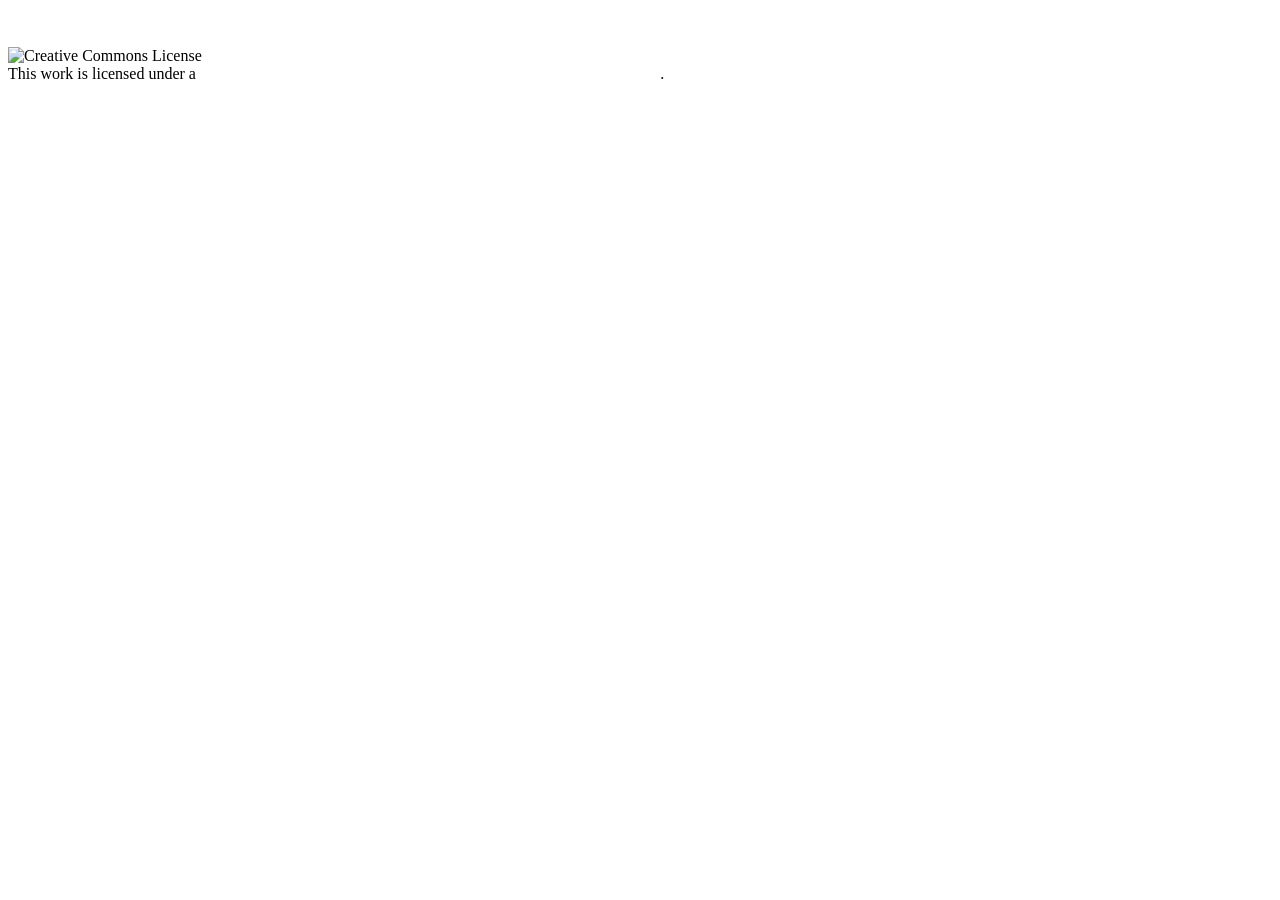
==== index.html @ 51c87f85 "Okay, the real one with the stuff." ====
<!DOCTYPE html>
<html>

<!-- This is for the favicon icon I supposedly need for my website...-->
<link rel ="icon"
	type=image/x-icon
	href="vvsIcon.ico">
<link rel = "stylesheet"
	type = "text/css"
	href = "style.css" />

<title>Welcome to vv's website!  </title>	
<body>	
	<!-- This is for the navigation bar -->
	<div id=navBar>
	<header>					
	<!--&nbsp makes a non breaking space in between things making them look pretty!!!-->
		<a href = "bookmarks/bookmarks.html">My Bookmarks</a> &nbsp;
		<a href = "index.html">Home Page</a> &nbsp;
		<a href = "theCampaign/theCampaign.html">The Campaign</a> &nbsp;
		<a href = "downloads/downloads.html"> Downloads</a>
	</header>
	</div>
		

	<div id=footer
		<a rel="license" href="http://creativecommons.org/licenses/by-nd/4.0/"><img 
		alt="Creative Commons License" style="border-width:0" 
		src="https://i.creativecommons.org/l/by-nd/4.0/88x31.png" /></a><br />
		This work is licensed under a <a rel="license" href="http://creativecommons.org/licenses/by-nd/4.0/">
		Creative Commons Attribution-NoDerivatives 4.0 International License</a>.
		
	</div>
</body>
</html>
---- style.css ----
/*style.css*/
/*This is the home page of vvbudh.com*/

A:link
{
	color: #FFF;
}
a, a:visited{
	color: #FFF;
}

#navBar
{
	text-align: center;
	padding: 5px;
	border: 1px solid #FFF;
	font-size:24px;
}

#body
{
    color:white;
	/*This is to show the background image*/
	background: black url("EdWhite.jpg") no-repeat center top;
	background-size: cover;
	background-size: 100%;

#footer
{
	position:absolute;
	left:0;
	right:0;
	bottom:0;
	width: 100%;
	text-align: right;
	background-color:purple;
	
	font-size:11px;
	padding-top: 0px;
	padding-right: -15px;
	padding-bottom: 10px;
	padding-left: 0px;
}
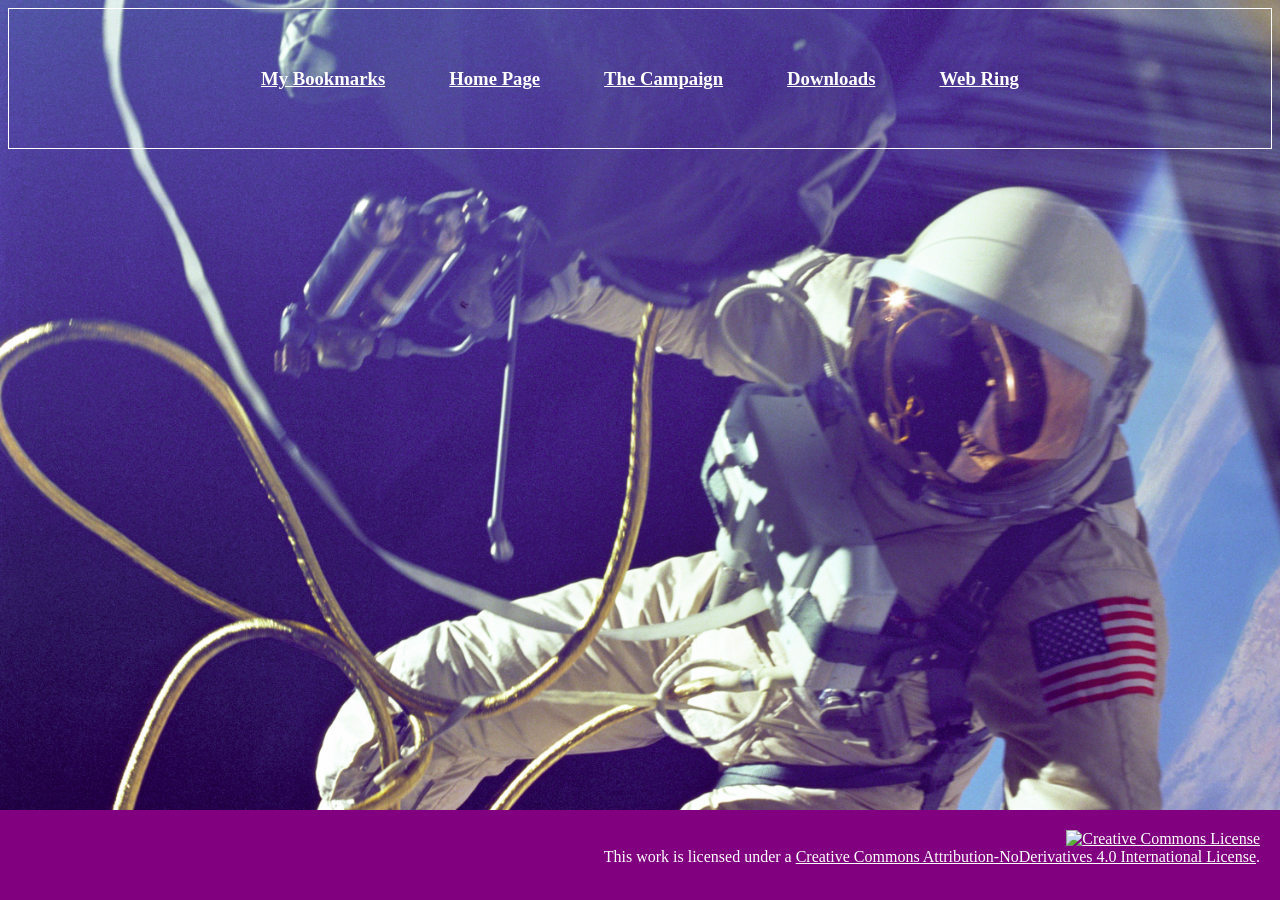
==== commit 5c67ff31: "Moved to Flexboxes for the Headder and used a different class for the Footer so it stays Absolute on" ====
--- a/index.html
+++ b/index.html
@@ -1,35 +1,67 @@
 <!DOCTYPE html>
 <html>
-
 <!-- This is for the favicon icon I supposedly need for my website...-->
 <link rel ="icon"
 	type=image/x-icon
 	href="vvsIcon.ico">
+<!-- Style Sheet link -->
 <link rel = "stylesheet"
 	type = "text/css"
 	href = "style.css" />
 
 <title>Welcome to vv's website!  </title>	
-<body>	
-	<!-- This is for the navigation bar -->
+<!-- Must have an inline <style> and "body{}" section for every single .html file with it's own separate background. -->
+<style>
+	body {
+		background-image: url("EdWhite.jpg");
+		background-size: cover;
+		background-position: top;
+		background-attachment: fixed;
+	}
+</style>
+
+<!--	 This is for the navigation bar which is now depricated in favour of the Flexbox.
 	<div id=navBar>
 	<header>					
-	<!--&nbsp makes a non breaking space in between things making them look pretty!!!-->
+	<!--&nbsp makes a non breaking space in between things making them look pretty!!!
 		<a href = "bookmarks/bookmarks.html">My Bookmarks</a> &nbsp;
 		<a href = "index.html">Home Page</a> &nbsp;
 		<a href = "theCampaign/theCampaign.html">The Campaign</a> &nbsp;
 		<a href = "downloads/downloads.html"> Downloads</a>
 	</header>
-	</div>
+	</div> -->
+
+<!--	</br></br></br></br></br></br></br></br></br></br></br></br></br></br></br></br></br></br></br></br></br></br></br></br></br></br></br></br></br></br></br></br></br></br></br></br></br></br></br></br></br></br></br></br></br> I have no idea how to get the footer to the bottom of the page without doing these line breaks. FLEX BOXES! -->
 		
 
-	<div id=footer
+
+<!-- This is for the Flex Nav bar. -->
+<div class="flexNavBarParentContainer">
+
+	<a href="bookmarks/bookmarks.html" class="flexNavBarChildContainer"><div><h3>My Bookmarks</h3></div></a>
+	<a href="index.html" class="flexNavBarChildContainer"><div><h3>Home Page</h3></div></a>
+	<a href="theCampaign/theCampaign.html" class="flexNavBarChildContainer"><div><h3>The Campaign</h3></div></a>
+	<a href="downloads/downloads.html" class="flexNavBarChildContainer"><div><h3>Downloads</h3></div></a>
+	<a href="webRing/webRing.html" class="flexNavBarChildContainer"><div><h3>Web Ring</h3></div></a>
+</div>
+
+<!-- This is for the Footer that's Absolutely going to be okay. -->
+<div class="footerBlock">
+
+<a rel="license" href="http://creativecommons.org/licenses/by-nd/4.0/"><img
+		alt="Creative Commons License" style="border-width:0"
+		src="https://i.creativecommons.org/l/by-nd/4.0/88x31.png" /></a><br />
+		This work is licensed under a <a rel="license" href="http://creativecommons.org/licenses/by-nd/4.0/">
+		Creative Commons Attribution-NoDerivatives 4.0 International License</a>.
+</div>
+
+
+<!--	<div id=footer
 		<a rel="license" href="http://creativecommons.org/licenses/by-nd/4.0/"><img 
 		alt="Creative Commons License" style="border-width:0" 
 		src="https://i.creativecommons.org/l/by-nd/4.0/88x31.png" /></a><br />
 		This work is licensed under a <a rel="license" href="http://creativecommons.org/licenses/by-nd/4.0/">
 		Creative Commons Attribution-NoDerivatives 4.0 International License</a>.
 		
-	</div>
-</body>
+	</div> -->
 </html>
--- a/style.css
+++ b/style.css
@@ -1,14 +1,7 @@
 /*style.css*/
 /*This is the home page of vvbudh.com*/
-
-A:link
-{
-	color: #FFF;
-}
-a, a:visited{
-	color: #FFF;
-}
-
+A:link:{color: #FFF;}
+a, a:visited{color: #FFF;}
 #navBar
 {
 	text-align: center;
@@ -16,28 +9,83 @@
 	border: 1px solid #FFF;
 	font-size:24px;
 }
+#head
+{
+	text-align: center;
+}
 
-#body
+body
 {
     color:white;
 	/*This is to show the background image*/
-	background: black url("EdWhite.jpg") no-repeat center top;
 	background-size: cover;
-	background-size: 100%;
+	background-repeat: no-repeat;
+	background-position: top;
 
-#footer
+/* The settings for all divs on the pages.*/
+div {
+	padding: 20px;
+}
+
+/*#footer
 {
 	position:absolute;
-	left:0;
-	right:0;
-	bottom:0;
+	bottom:5px;
 	width: 100%;
 	text-align: right;
 	background-color:purple;
 	
 	font-size:11px;
-	padding-top: 0px;
+/*	padding-top: 0px;
 	padding-right: -15px;
 	padding-bottom: 10px;
 	padding-left: 0px;
+*/
 }
+
+.footerBlock
+{
+	position: fixed;
+
+	text-align: right;
+	inset: 90% 0% 0% 0%;
+	background-color:purple;
+}
+
+/* Footer # 2 With Flex Containers. */
+.flexNavBarParentContainer {
+	display: flex;
+	justify-content: center;
+/*	background-color: gray; /*Temp for debugging */
+	gap: 24px;
+
+	border: 1px solid white;
+	/*align-items: start,flex-end, center, lets you adjust the size of items, individually or not.*/
+
+}
+
+.flexNavBarChildContainer {
+/*	background-color: darkblue; */
+	/*align-self: flex-end;*/
+
+
+	&:nth-child(1)
+	{
+/*		background-color: darkmagenta; */
+/*		height:24px; */
+
+	}
+}
+
+/*
+ width: 100px;
+ height: 50px;           *
+ font-size: 24px;
+ text-align: center;
+ display: flex;
+ flex-direction: row;
+ background-color: gray;
+ flex-wrap: nowrap; or wrap
+ justify-content: space-around, space-evenly, space-between, center,
+ Also mind the gap earlier gap: 20px;
+ */
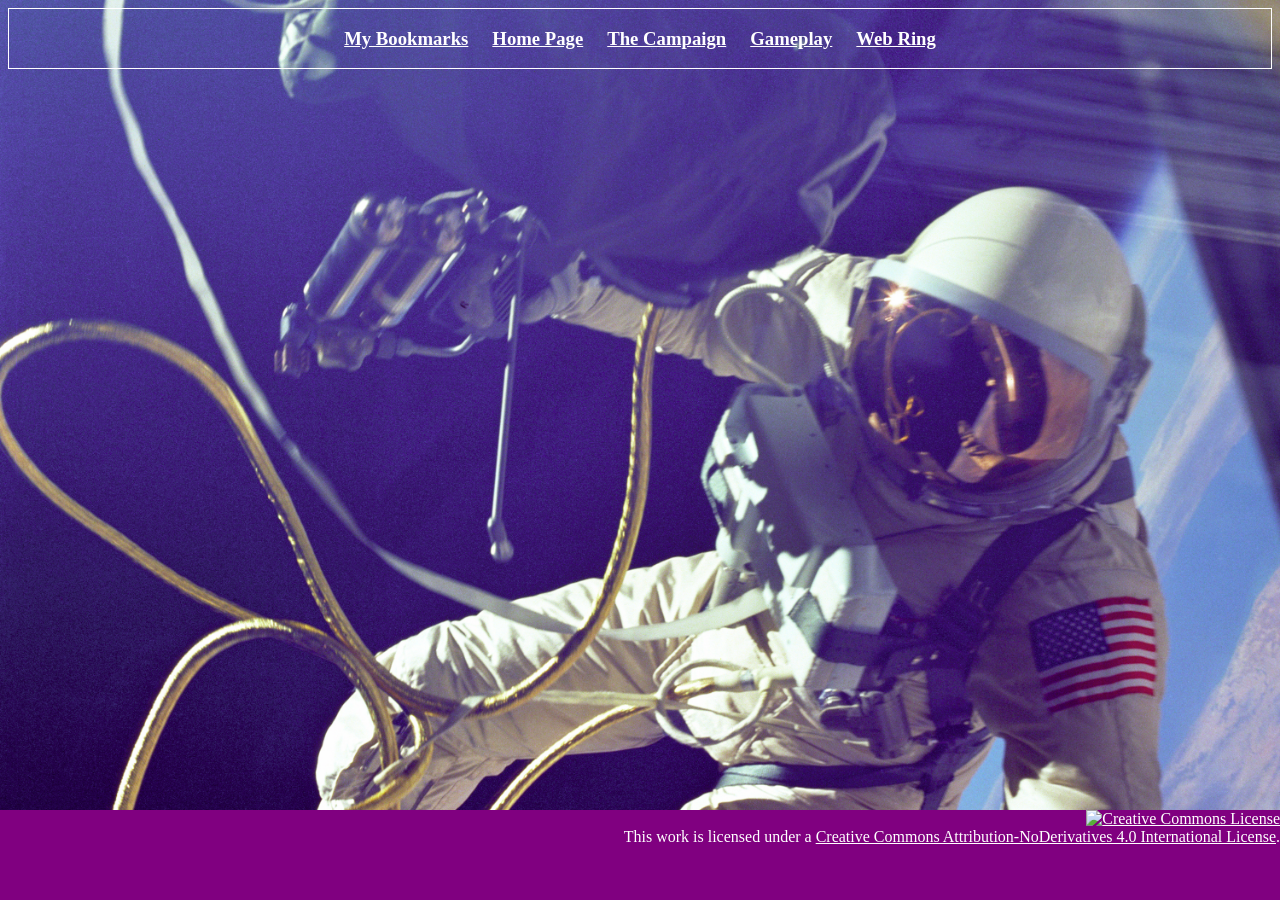
==== commit a235ecb1: "OKAY LAST TIME. Made the website ready for production. Changed Downloads to gameplay. And omitted th" ====
--- a/index.html
+++ b/index.html
@@ -41,7 +41,7 @@
 	<a href="bookmarks/bookmarks.html" class="flexNavBarChildContainer"><div><h3>My Bookmarks</h3></div></a>
 	<a href="index.html" class="flexNavBarChildContainer"><div><h3>Home Page</h3></div></a>
 	<a href="theCampaign/theCampaign.html" class="flexNavBarChildContainer"><div><h3>The Campaign</h3></div></a>
-	<a href="downloads/downloads.html" class="flexNavBarChildContainer"><div><h3>Downloads</h3></div></a>
+	<a href="gameplay/gameplay.html" class="flexNavBarChildContainer"><div><h3>Gameplay</h3></div></a>
 	<a href="webRing/webRing.html" class="flexNavBarChildContainer"><div><h3>Web Ring</h3></div></a>
 </div>
 
--- a/style.css
+++ b/style.css
@@ -24,7 +24,7 @@
 
 /* The settings for all divs on the pages.*/
 div {
-	padding: 20px;
+/*	padding: 5px; */
 }
 
 /*#footer
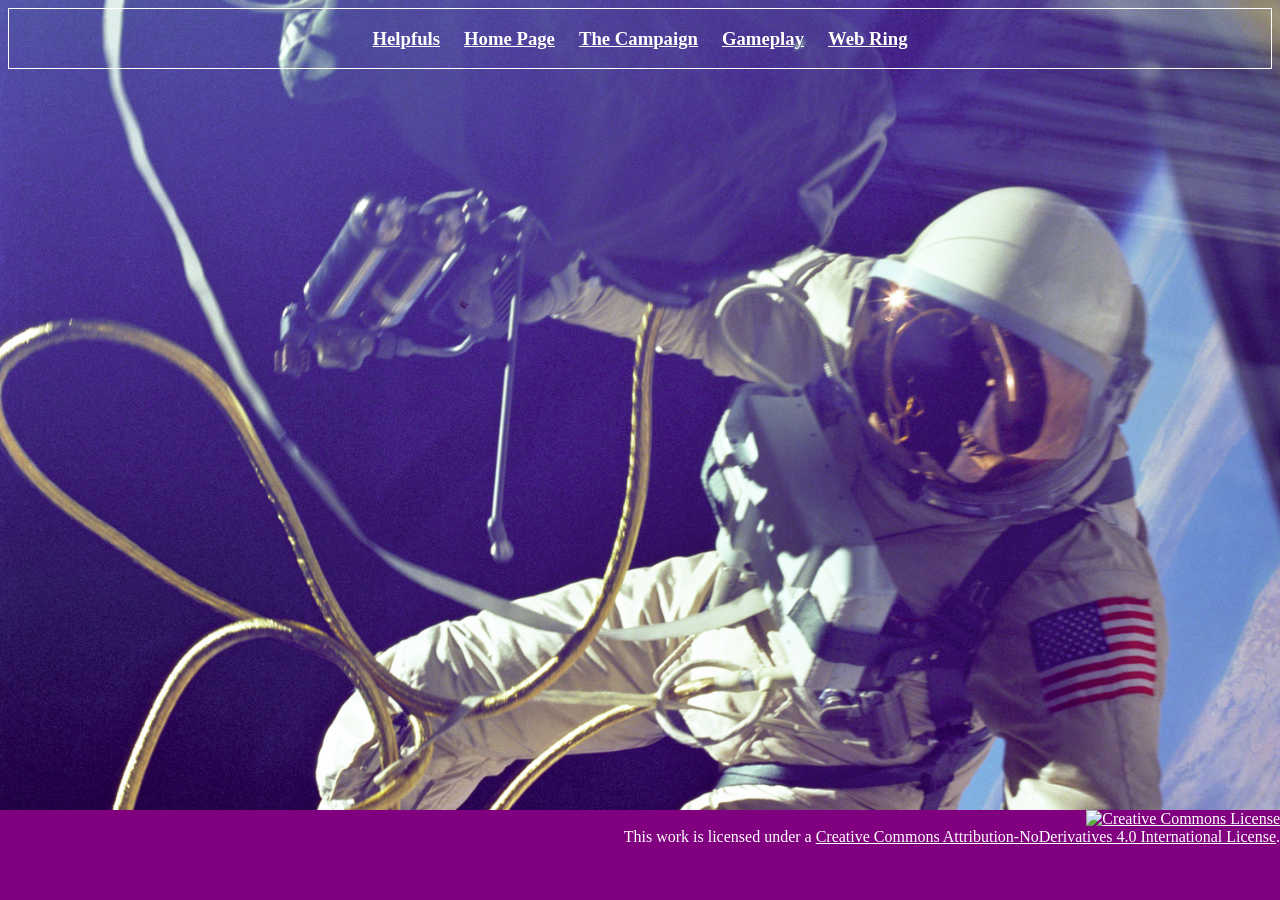
==== commit 383946d7: "Cleaned up spaces in helpfuls.html and added the human.json" ====
--- a/index.html
+++ b/index.html
@@ -3,7 +3,7 @@
 <!-- This is for the favicon icon I supposedly need for my website...-->
 <link rel ="icon"
 	type=image/x-icon
-	href="vvsIcon.ico">
+	href="favicon.ico">
 <!-- Style Sheet link -->
 <link rel = "stylesheet"
 	type = "text/css"
@@ -13,7 +13,7 @@
 <!-- Must have an inline <style> and "body{}" section for every single .html file with it's own separate background. -->
 <style>
 	body {
-		background-image: url("EdWhite.jpg");
+		background-image: url("images/mainPages/EdWhite.jpg");
 		background-size: cover;
 		background-position: top;
 		background-attachment: fixed;
@@ -24,7 +24,7 @@
 	<div id=navBar>
 	<header>					
 	<!--&nbsp makes a non breaking space in between things making them look pretty!!!
-		<a href = "bookmarks/bookmarks.html">My Bookmarks</a> &nbsp;
+		<a href = "helpfuls/helpfuls.html">Helpfuls</a> &nbsp;
 		<a href = "index.html">Home Page</a> &nbsp;
 		<a href = "theCampaign/theCampaign.html">The Campaign</a> &nbsp;
 		<a href = "downloads/downloads.html"> Downloads</a>
@@ -38,7 +38,7 @@
 <!-- This is for the Flex Nav bar. -->
 <div class="flexNavBarParentContainer">
 
-	<a href="bookmarks/bookmarks.html" class="flexNavBarChildContainer"><div><h3>My Bookmarks</h3></div></a>
+	<a href="helpfuls/helpfuls.html" class="flexNavBarChildContainer"><div><h3>Helpfuls</h3></div></a>
 	<a href="index.html" class="flexNavBarChildContainer"><div><h3>Home Page</h3></div></a>
 	<a href="theCampaign/theCampaign.html" class="flexNavBarChildContainer"><div><h3>The Campaign</h3></div></a>
 	<a href="gameplay/gameplay.html" class="flexNavBarChildContainer"><div><h3>Gameplay</h3></div></a>
@@ -50,7 +50,7 @@
 
 <a rel="license" href="http://creativecommons.org/licenses/by-nd/4.0/"><img
 		alt="Creative Commons License" style="border-width:0"
-		src="https://i.creativecommons.org/l/by-nd/4.0/88x31.png" /></a><br />
+		src="https://licensebuttons.net/l/by-nd/4.0/88x31.png" /></a><br />
 		This work is licensed under a <a rel="license" href="http://creativecommons.org/licenses/by-nd/4.0/">
 		Creative Commons Attribution-NoDerivatives 4.0 International License</a>.
 </div>
--- a/style.css
+++ b/style.css
@@ -26,6 +26,17 @@
 div {
 /*	padding: 5px; */
 }
+
+
+/* This is all for the two words of RED and YELLOW in the Helpfuls tab. */
+wordRed{
+	  color: red;
+}
+
+wordYellow{
+	  color: yellow;
+}
+
 
 /*#footer
 {
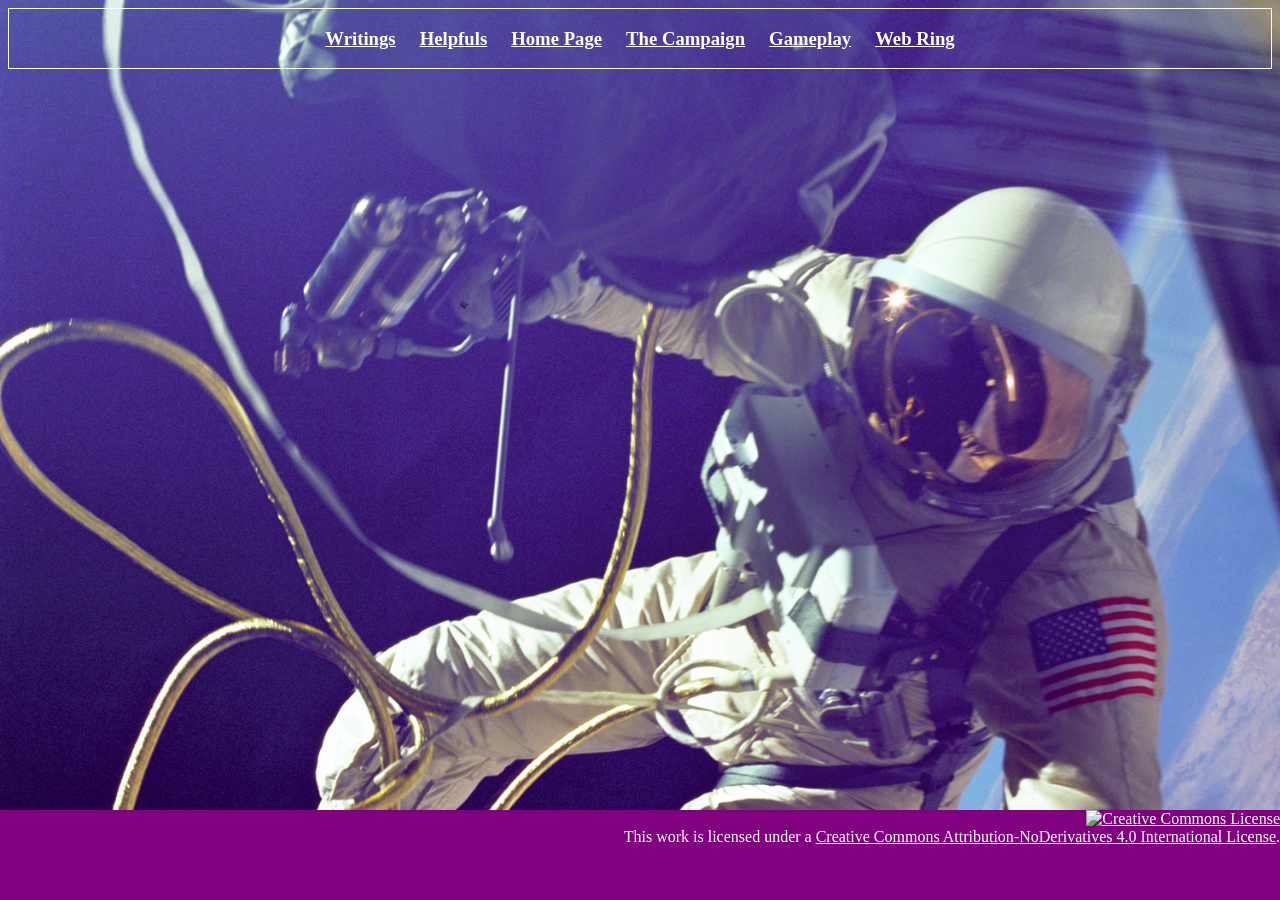
==== commit 58379f42: "Added the writings page to the index.html page." ====
--- a/index.html
+++ b/index.html
@@ -19,7 +19,7 @@
 		background-attachment: fixed;
 	}
 </style>
-
+<link rel="human-json" src="https://vvbudh.com/human.json">
 <!--	 This is for the navigation bar which is now depricated in favour of the Flexbox.
 	<div id=navBar>
 	<header>					
@@ -37,7 +37,7 @@
 
 <!-- This is for the Flex Nav bar. -->
 <div class="flexNavBarParentContainer">
-
+	<a href="../writings/writings.html" class="flexNavBarChildContainer"><div><h3>Writings</h3></div></a>
 	<a href="helpfuls/helpfuls.html" class="flexNavBarChildContainer"><div><h3>Helpfuls</h3></div></a>
 	<a href="index.html" class="flexNavBarChildContainer"><div><h3>Home Page</h3></div></a>
 	<a href="theCampaign/theCampaign.html" class="flexNavBarChildContainer"><div><h3>The Campaign</h3></div></a>
